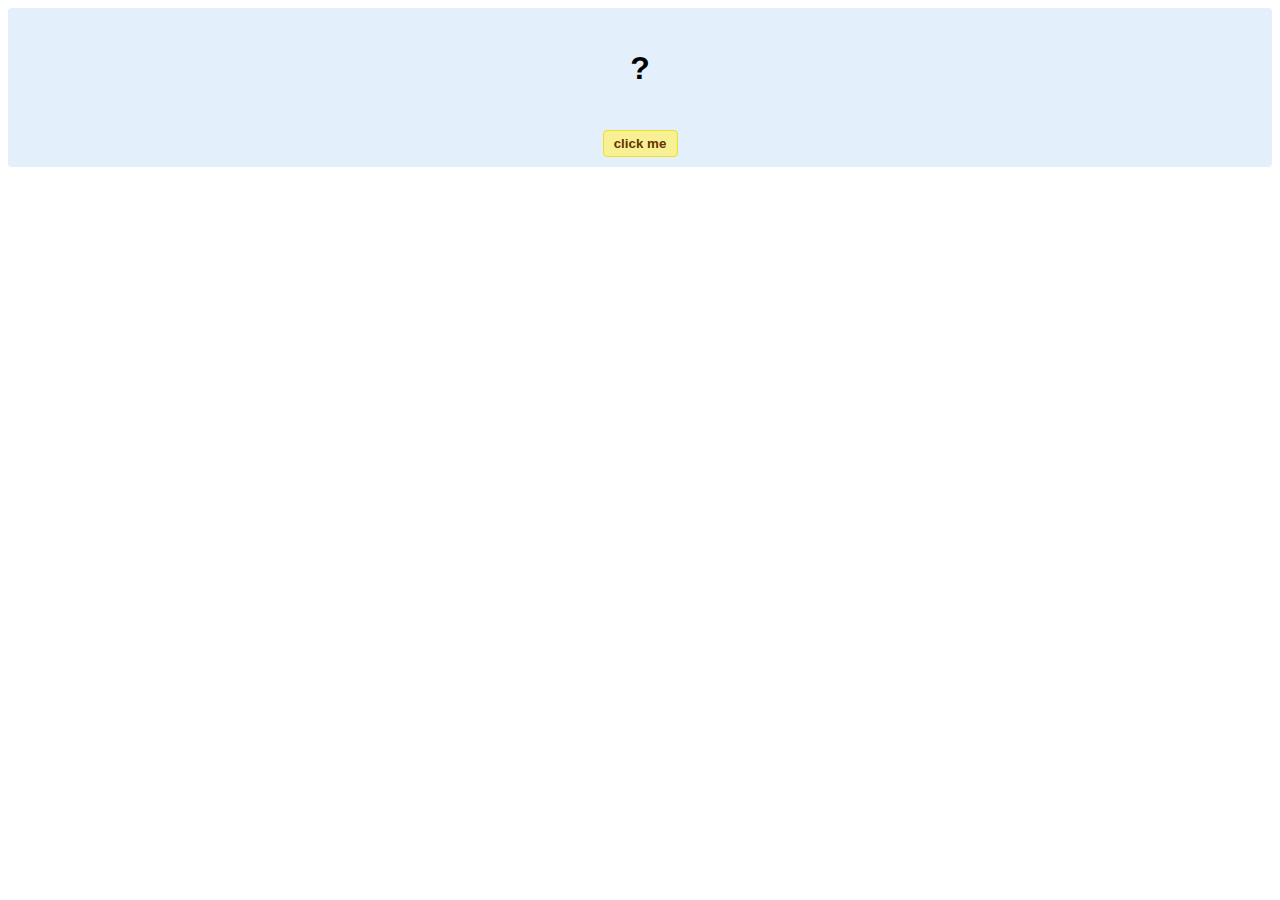
==== hello-world.html @ 26b96e3c "First commit" ====
<!DOCTYPE html>
<!-- HTML5 Hello world by kirupa - http://www.kirupa.com/html5/getting_your_feet_wet_html5_pg1.htm -->
<html lang="en-us">

<head>
<meta charset="utf-8">
<title>Hello...</title>
<style type="text/css">
#mainContent {
	font-family: Arial, Helvetica, sans-serif;
	font-size: xx-large;
	font-weight: bold;
	background-color: #E3F0FB;
	border-radius: 4px;
	padding: 10px;
	text-align: center;
}
.buttonStyle {
	border-radius: 4px;
	border: thin solid #F0E020;
	padding: 5px;
	background-color: #F8F094;
	font-family: "Segoe UI", Tahoma, Geneva, Verdana, sans-serif;
	font-weight: bold;
	color: #663300;
	width: 75px;
}

.buttonStyle:hover {
	border: thin solid #FFCC00;
	background-color: #FCF9D6;
	color: #996633;
	cursor: pointer;
}
.buttonStyle:active {
	border: thin solid #99CC00;
	background-color: #F5FFD2;
	color: #669900;
	cursor: pointer;
}

</style>
</head>

<body>
<div id="mainContent">
<p id="helloText">?</p>
<button id="clickButton" class="buttonStyle">click me</button>
</div>
<script> 
var myButton = document.getElementById("clickButton");
var myText = document.getElementById("helloText");

myButton.addEventListener('click', doSomething, false)

function doSomething() {
	myText.textContent = "hello, world!";
}
</script>

</body>
</html>
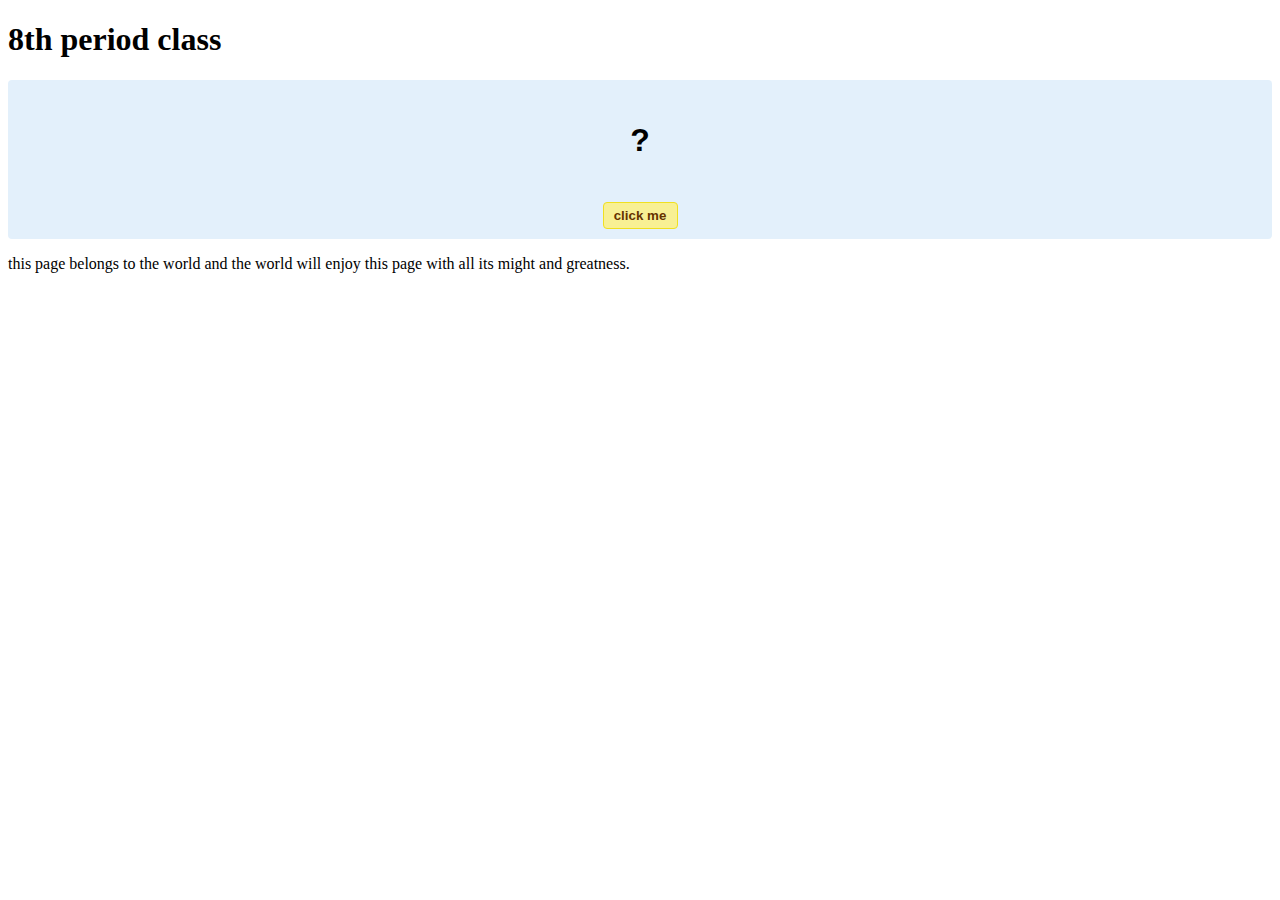
==== commit a3d6a21c: "First Commit" ====
--- a/hello-world.html
+++ b/hello-world.html
@@ -43,6 +43,7 @@
 </head>
 
 <body>
+<h1>8th period class</h1>
 <div id="mainContent">
 <p id="helloText">?</p>
 <button id="clickButton" class="buttonStyle">click me</button>
@@ -57,6 +58,6 @@
 	myText.textContent = "hello, world!";
 }
 </script>
-
+<p> this page belongs to the world and the world will enjoy this page with all its might and greatness. </p>
 </body>
 </html>
